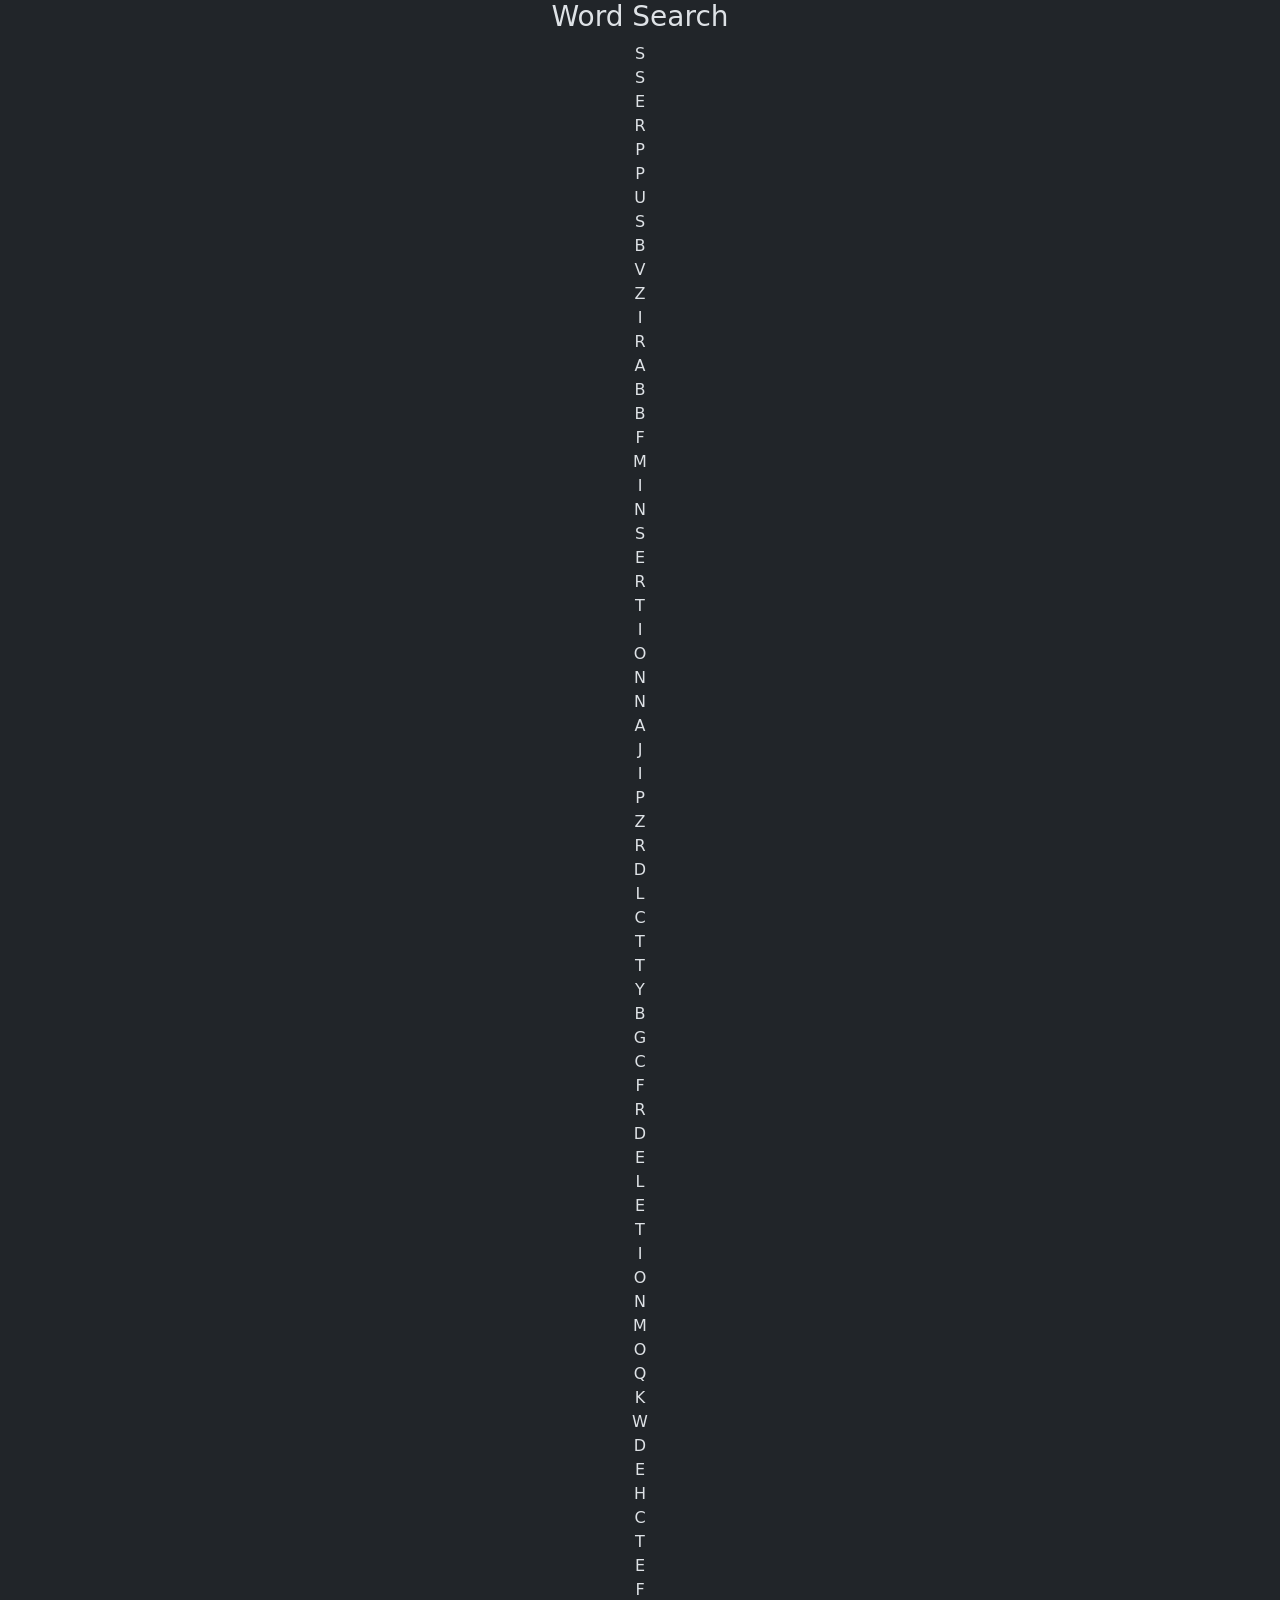
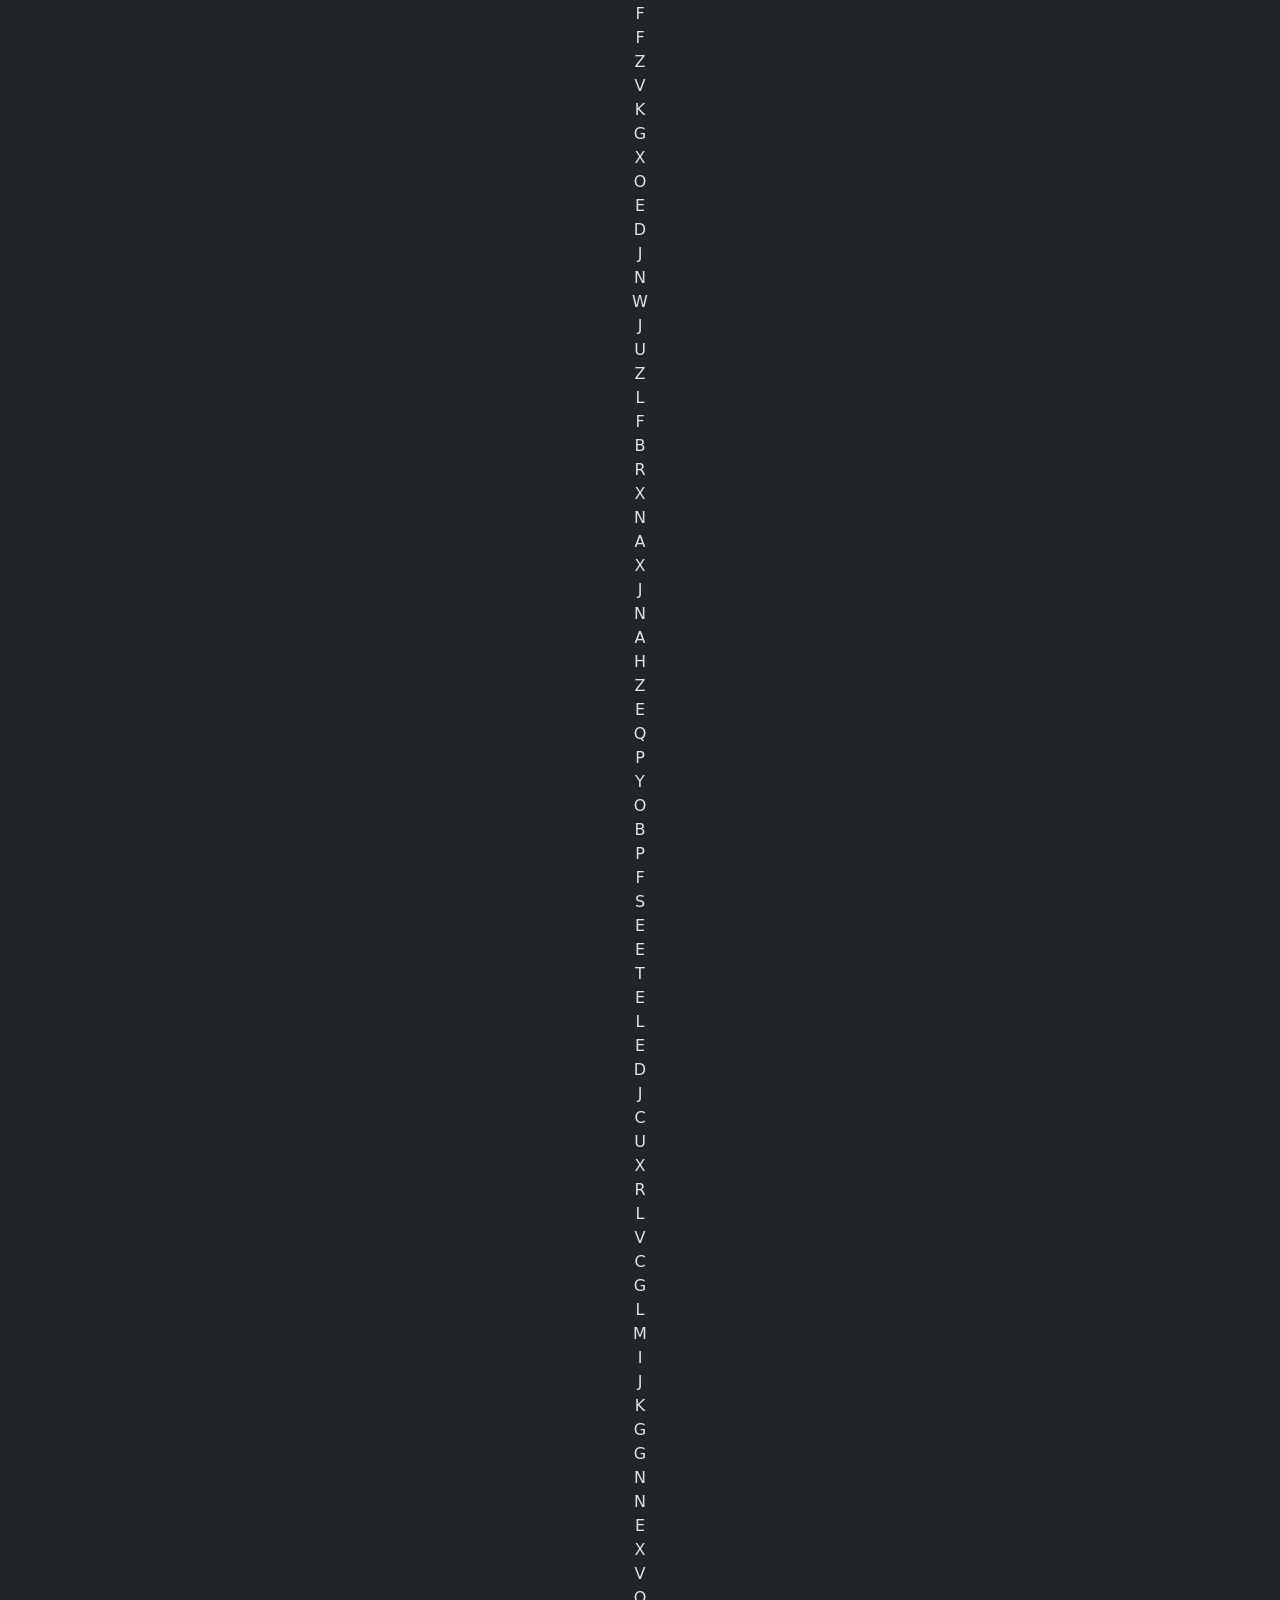
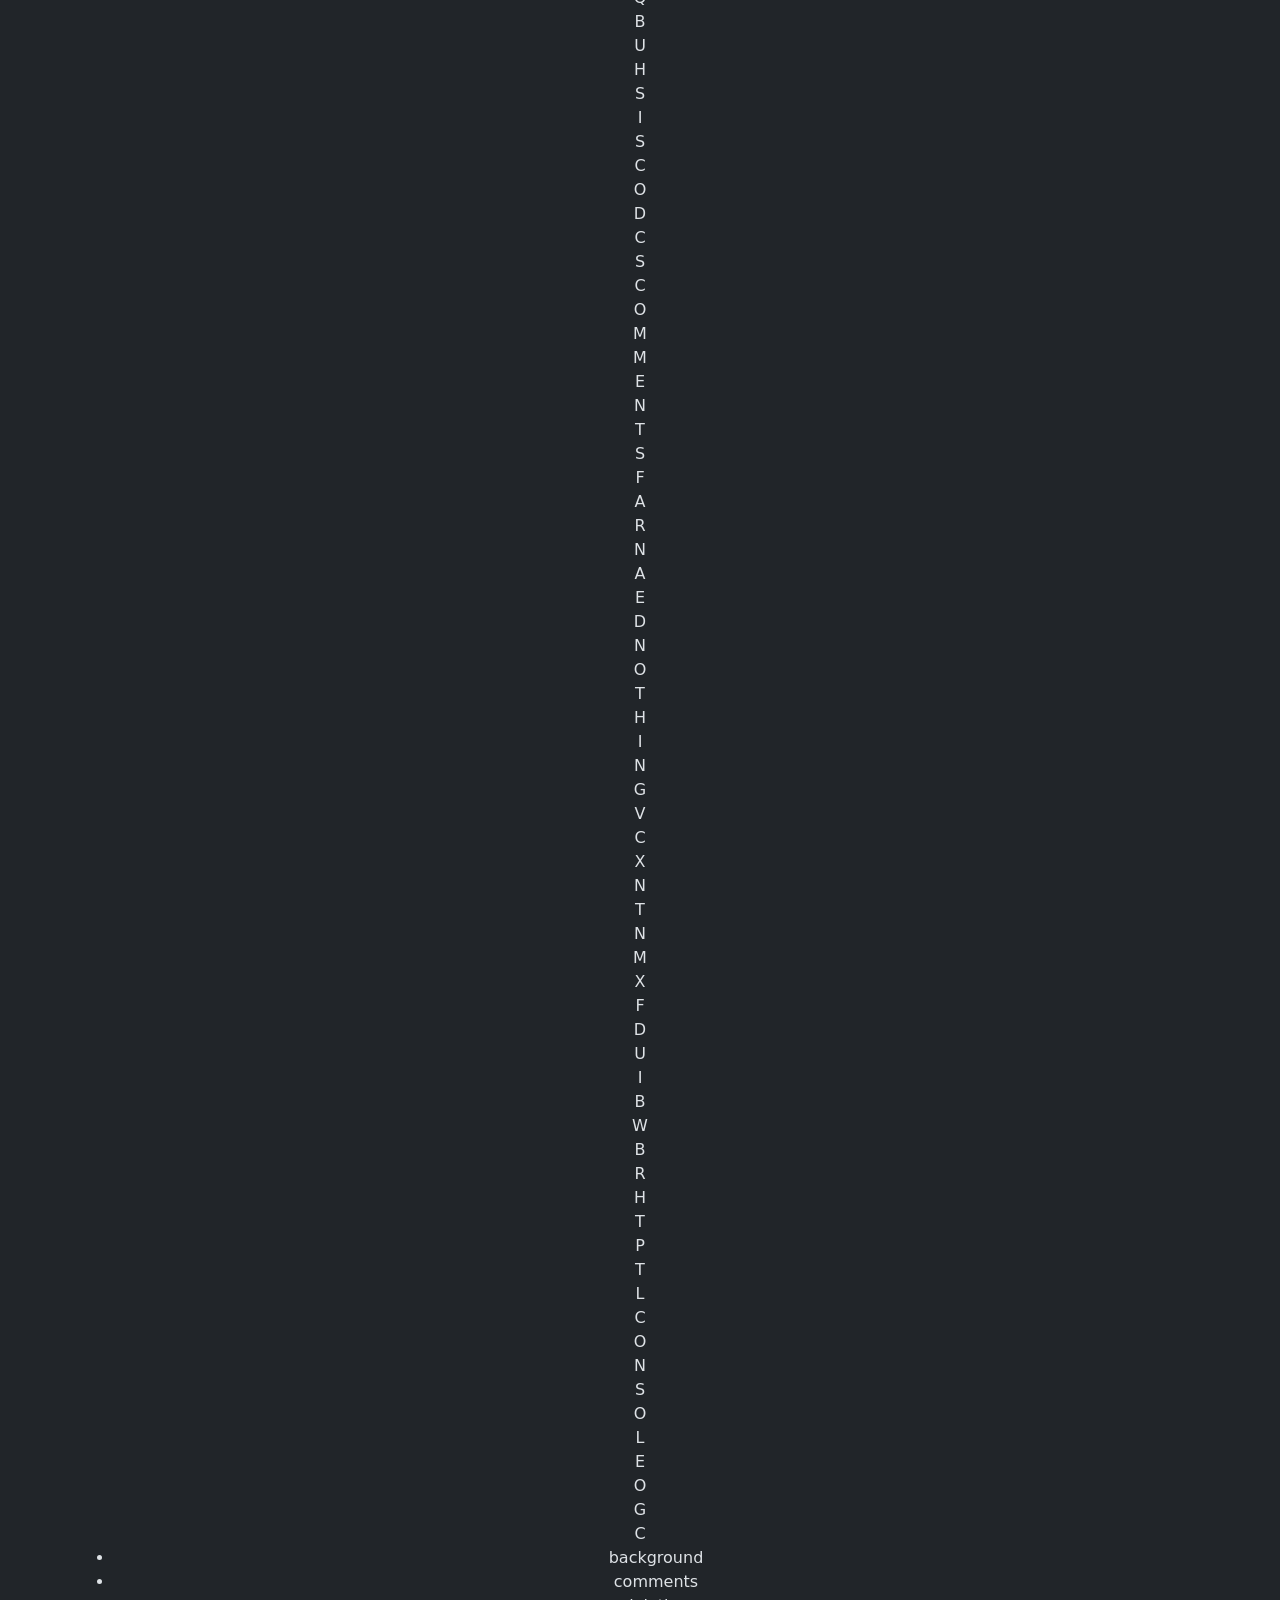
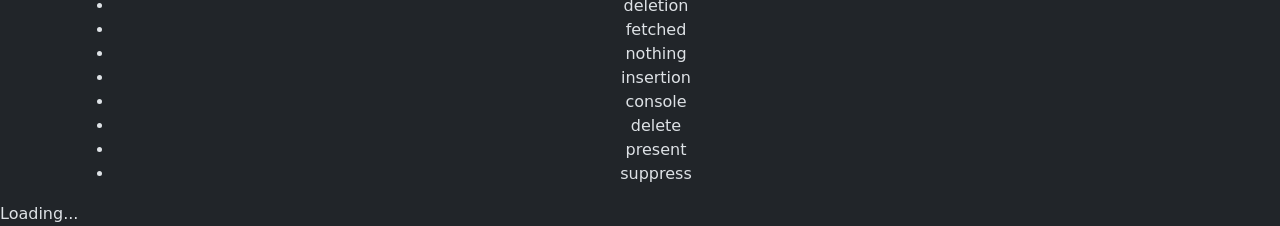
==== index-bootstarp.html @ 079190b7 "bootstarp base styles implemented, need adjustments" ====
<!DOCTYPE html>
<html lang="en" data-bs-theme="dark">
<head>
  <meta charset="UTF-8">
  <meta name="viewport" content="width=device-width, initial-scale=1.0">
  <title>Word Search - bootstrap</title>
  <link rel="stylesheet" href="src/lib/bootstrap.min.css">
  <!--<script src="src/lib/bootstrap.bundle.js"></script>-->
</head>
<body>
  <div class="container text-center">
    <div class="row">
      <div class="col">
        <h3>Word Search</h1>
      </div>
    </div>
    <div class="row">
      <div class="col"> 
        <section id="square-frame"></section>
      </div>
    </div>
    <div class="row">
      <div class="col"> 
        <section id="section-word-list"></section>
      </div>
    </div>
  </div>
  <div id="overlay" class="hidden"></div>
  <div id="loading-text" class="hidden">Loading...</div>
  </div>

  <script type="module" src="src/js/index.js"></script>
</body>
</html>
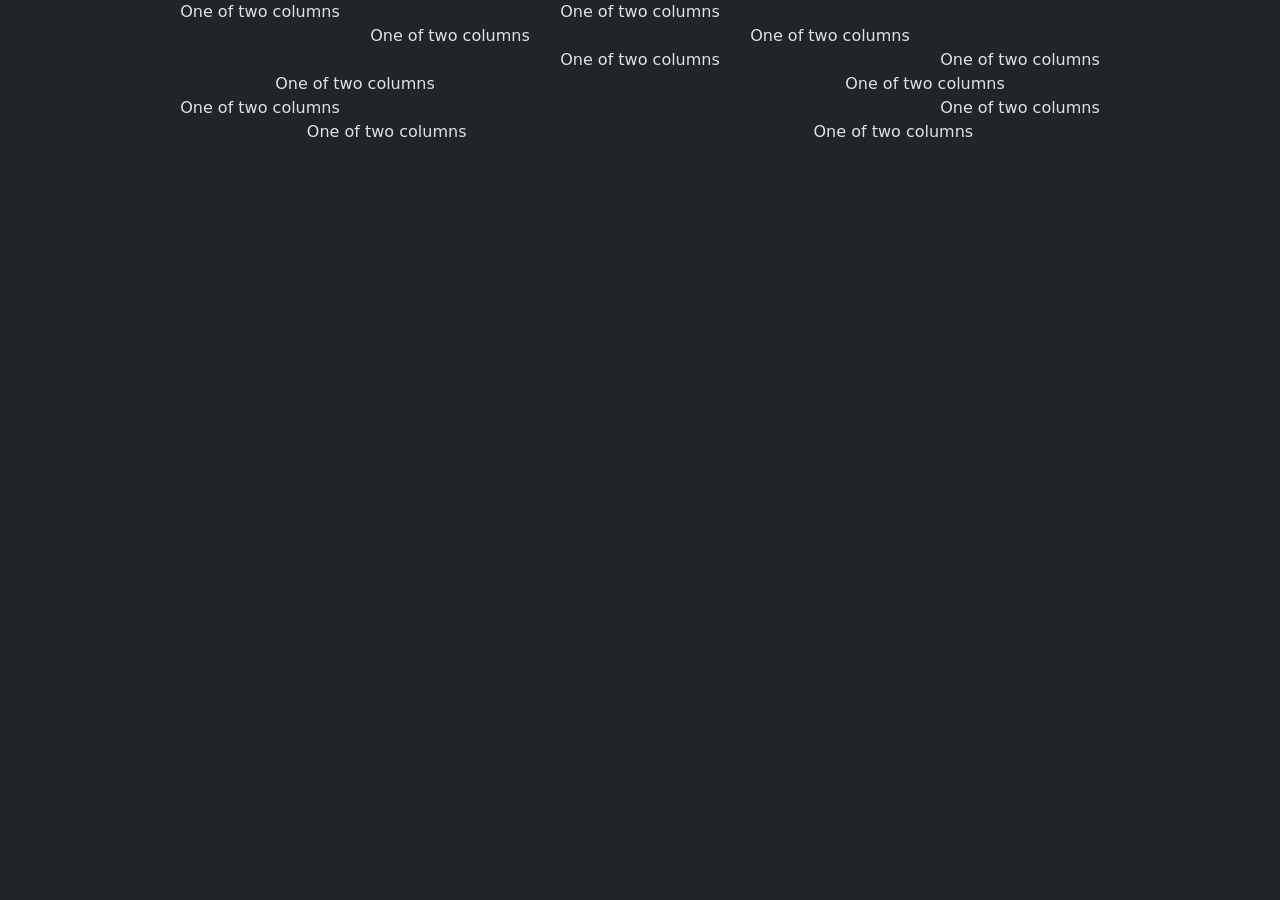
==== commit a0c26deb: "Bootstrap with custom css, basic layout ok" ====
--- a/index-bootstarp.html
+++ b/index-bootstarp.html
@@ -5,30 +5,60 @@
   <meta name="viewport" content="width=device-width, initial-scale=1.0">
   <title>Word Search - bootstrap</title>
   <link rel="stylesheet" href="src/lib/bootstrap.min.css">
-  <!--<script src="src/lib/bootstrap.bundle.js"></script>-->
+  <script src="src/lib/bootstrap.bundle.js"></script>
 </head>
 <body>
   <div class="container text-center">
-    <div class="row">
-      <div class="col">
-        <h3>Word Search</h1>
+    <div class="row justify-content-start">
+      <div class="col-4">
+        One of two columns
+      </div>
+      <div class="col-4">
+        One of two columns
       </div>
     </div>
-    <div class="row">
-      <div class="col"> 
-        <section id="square-frame"></section>
+    <div class="row justify-content-center">
+      <div class="col-4">
+        One of two columns
+      </div>
+      <div class="col-4">
+        One of two columns
       </div>
     </div>
-    <div class="row">
-      <div class="col"> 
-        <section id="section-word-list"></section>
+    <div class="row justify-content-end">
+      <div class="col-4">
+        One of two columns
+      </div>
+      <div class="col-4">
+        One of two columns
+      </div>
+    </div>
+    <div class="row justify-content-around">
+      <div class="col-4">
+        One of two columns
+      </div>
+      <div class="col-4">
+        One of two columns
+      </div>
+    </div>
+    <div class="row justify-content-between">
+      <div class="col-4">
+        One of two columns
+      </div>
+      <div class="col-4">
+        One of two columns
+      </div>
+    </div>
+    <div class="row justify-content-evenly">
+      <div class="col-4">
+        One of two columns
+      </div>
+      <div class="col-4">
+        One of two columns
       </div>
     </div>
   </div>
-  <div id="overlay" class="hidden"></div>
-  <div id="loading-text" class="hidden">Loading...</div>
-  </div>
 
-  <script type="module" src="src/js/index.js"></script>
+  <!--<script type="module" src="src/js/index.js"></script>-->
 </body>
 </html>
